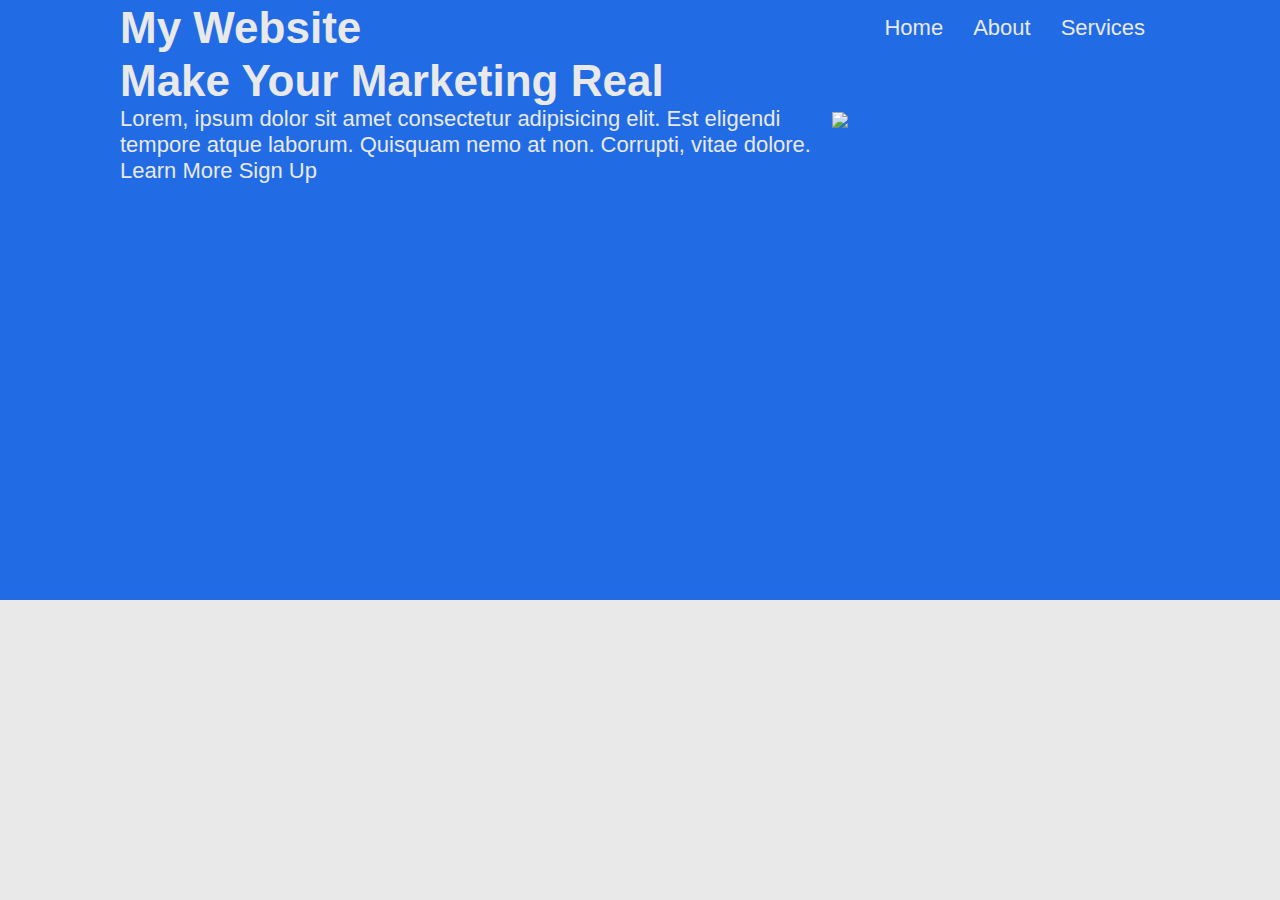
==== Programming/SASS/index.html @ abefc055 "sass" ====
<!DOCTYPE html>
<html lang="en">
<head>
    <meta charset="UTF-8">
    <meta http-equiv="X-UA-Compatible" content="IE=edge">
    <meta name="viewport" content="width=device-width, initial-scale=1.0">
    <title>Document</title>
    <link rel="stylesheet" href="sass.css">
</head>
<body>
    <header class="showcase">
        <div class="container">
            <nav>
                <h1 class="logo">My Website</h1>
                <ul>
                    <li><a href="#">Home</a></li>
                    <li><a href="#">About</a></li>
                    <li><a href="#">Services</a></li>
                </ul>
            </nav>

            <div class="showcase-content">
                <div>
                    <h1>Make Your Marketing Real</h1>
                    <p class="my-1">
                        Lorem, ipsum dolor sit amet consectetur adipisicing elit. Est
                        eligendi tempore atque laborum. Quisquam nemo at non. Corrupti,
                        vitae dolore.
                    </p>
                    <a href="#" class="btn-primary">Learn More</a>
                    <a href="#" class="btn-secondary">Sign Up</a>
                </div>
                <img
                    src="https://themesbrand.com/zooki/layouts/images/home-2-img.png"
                />
            </div>
        </div>
    </header>
</body>
</html>
---- Programming/SASS/sass.css ----
/*
    TERMIANL CODE
 first: sudo npm i -g sass (this will give you access to sass commands)
second: sass --watch file.sscs:file.css (this will track changes over the course 
of the sscs file )

*/
/*VARIABLES*/
/*NESTTING*/
.showcase {
  background-color: #216ce4;
  color: #e9e9e9;
  height: 600px; }
  .showcase nav {
    display: flex;
    align-items: center;
    justify-content: space-between; }
    .showcase nav ul {
      display: flex;
      list-style-type: none; }
      .showcase nav ul li {
        padding: 15px; }
    .showcase nav a:hover {
      color: orange; }
  .showcase a {
    color: #e9e9e9; }
  .showcase .showcase-content {
    height: 100%;
    display: flex;
    align-items: center;
    justify-content: center; }
    .showcase .showcase-content img {
      width: 60%; }

/*MODEULES*/
/*FUNCTIONS AND MIXINGS*/
/*INHERITANCE*/
/*OPERATORS*/
/*CONDITIONALS*/
/*css code*/
* {
  box-sizing: border-box;
  margin: 0px;
  padding: 0px; }

a {
  text-decoration: none; }

body {
  background-color: #e9e9e9;
  font-family: Arial;
  font-size: 22px; }

.container {
  max-width: 1100px;
  padding: 0 30px;
  margin: 0 auto;
  overflow: auto; }

img {
  width: 100%; }

/*css code*/

/*# sourceMappingURL=sass.css.map */
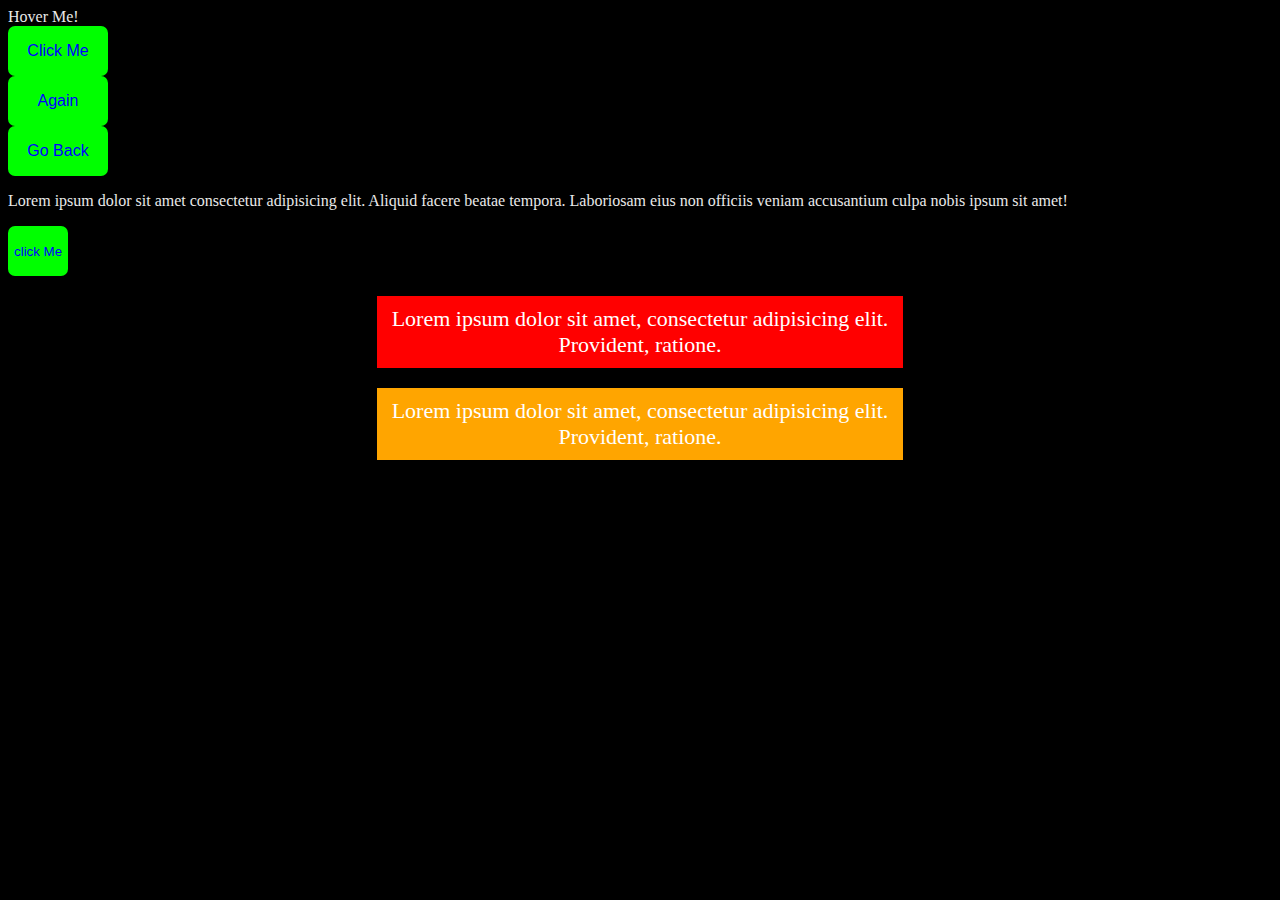
==== commit ea0f8d7c: "sass" ====
--- a/Programming/SASS/index.html
+++ b/Programming/SASS/index.html
@@ -8,33 +8,32 @@
     <link rel="stylesheet" href="sass.css">
 </head>
 <body>
-    <header class="showcase">
-        <div class="container">
-            <nav>
-                <h1 class="logo">My Website</h1>
-                <ul>
-                    <li><a href="#">Home</a></li>
-                    <li><a href="#">About</a></li>
-                    <li><a href="#">Services</a></li>
-                </ul>
-            </nav>
 
-            <div class="showcase-content">
-                <div>
-                    <h1>Make Your Marketing Real</h1>
-                    <p class="my-1">
-                        Lorem, ipsum dolor sit amet consectetur adipisicing elit. Est
-                        eligendi tempore atque laborum. Quisquam nemo at non. Corrupti,
-                        vitae dolore.
-                    </p>
-                    <a href="#" class="btn-primary">Learn More</a>
-                    <a href="#" class="btn-secondary">Sign Up</a>
-                </div>
-                <img
-                    src="https://themesbrand.com/zooki/layouts/images/home-2-img.png"
-                />
-            </div>
+    <div class="hover-property">
+        Hover Me!
+        <div class="global-variable">
+            <h1>Hello World</h1>
+            <h1>Hello World</h1>
+            <h1>Hello World</h1>
+            <h1>Hello World</h1>
         </div>
-    </header>
+    </div>
+
+    <div class="button">
+        Click Me
+    </div>
+    <div class="button">
+        Again
+    </div>
+    <div class="button">
+        Go Back
+    </div>
+
+    <p>Lorem ipsum dolor sit amet consectetur adipisicing elit. Aliquid facere beatae tempora. Laboriosam eius non officiis veniam accusantium culpa nobis ipsum sit amet!</p>
+    <button class="button">click Me</button>
+
+    <p class="inheritance1">Lorem ipsum dolor sit amet, consectetur adipisicing elit. Provident, ratione.</p>
+    <p class="inheritance2">Lorem ipsum dolor sit amet, consectetur adipisicing elit. Provident, ratione.</p>
+
 </body>
 </html>--- a/Programming/SASS/sass.css
+++ b/Programming/SASS/sass.css
@@ -5,60 +5,58 @@
 of the sscs file )
 
 */
+/*MODULE*/
 /*VARIABLES*/
+body {
+  background-color: black;
+  color: #e9e9e9; }
+
+h1 {
+  color: red;
+  display: none; }
+
 /*NESTTING*/
-.showcase {
-  background-color: #216ce4;
-  color: #e9e9e9;
-  height: 600px; }
-  .showcase nav {
-    display: flex;
-    align-items: center;
-    justify-content: space-between; }
-    .showcase nav ul {
-      display: flex;
-      list-style-type: none; }
-      .showcase nav ul li {
-        padding: 15px; }
-    .showcase nav a:hover {
-      color: orange; }
-  .showcase a {
-    color: #e9e9e9; }
-  .showcase .showcase-content {
-    height: 100%;
-    display: flex;
-    align-items: center;
-    justify-content: center; }
-    .showcase .showcase-content img {
-      width: 60%; }
+.hover-property:hover h1 {
+  display: block;
+  font-family: helvetica;
+  font-size: 22px;
+  transition-duration: 0.7s; }
 
-/*MODEULES*/
-/*FUNCTIONS AND MIXINGS*/
+/*MIXINGS*/
 /*INHERITANCE*/
-/*OPERATORS*/
-/*CONDITIONALS*/
+.inheritance1, .inheritance2 {
+  text-align: center;
+  font-size: 22px;
+  background-color: red;
+  color: white;
+  max-width: 40%;
+  margin: auto;
+  padding: 10px;
+  margin-top: 20px; }
+
+.inheritance2 {
+  background-color: orange; }
+
 /*css code*/
-* {
-  box-sizing: border-box;
-  margin: 0px;
-  padding: 0px; }
+.button {
+  max-width: 100px;
+  min-height: 50px;
+  background-color: lime;
+  color: blue;
+  font-family: helvetica;
+  border-radius: 7px;
+  display: flex;
+  justify-content: center;
+  align-items: center;
+  cursor: pointer;
+  transition-duration: 0.5s;
+  border: none; }
 
-a {
-  text-decoration: none; }
-
-body {
-  background-color: #e9e9e9;
-  font-family: Arial;
-  font-size: 22px; }
-
-.container {
-  max-width: 1100px;
-  padding: 0 30px;
-  margin: 0 auto;
-  overflow: auto; }
-
-img {
-  width: 100%; }
+.button:hover {
+  background-color: #383838;
+  color: white;
+  transition-duration: 1s;
+  cursor: pointer; }
 
 /*css code*/
 
